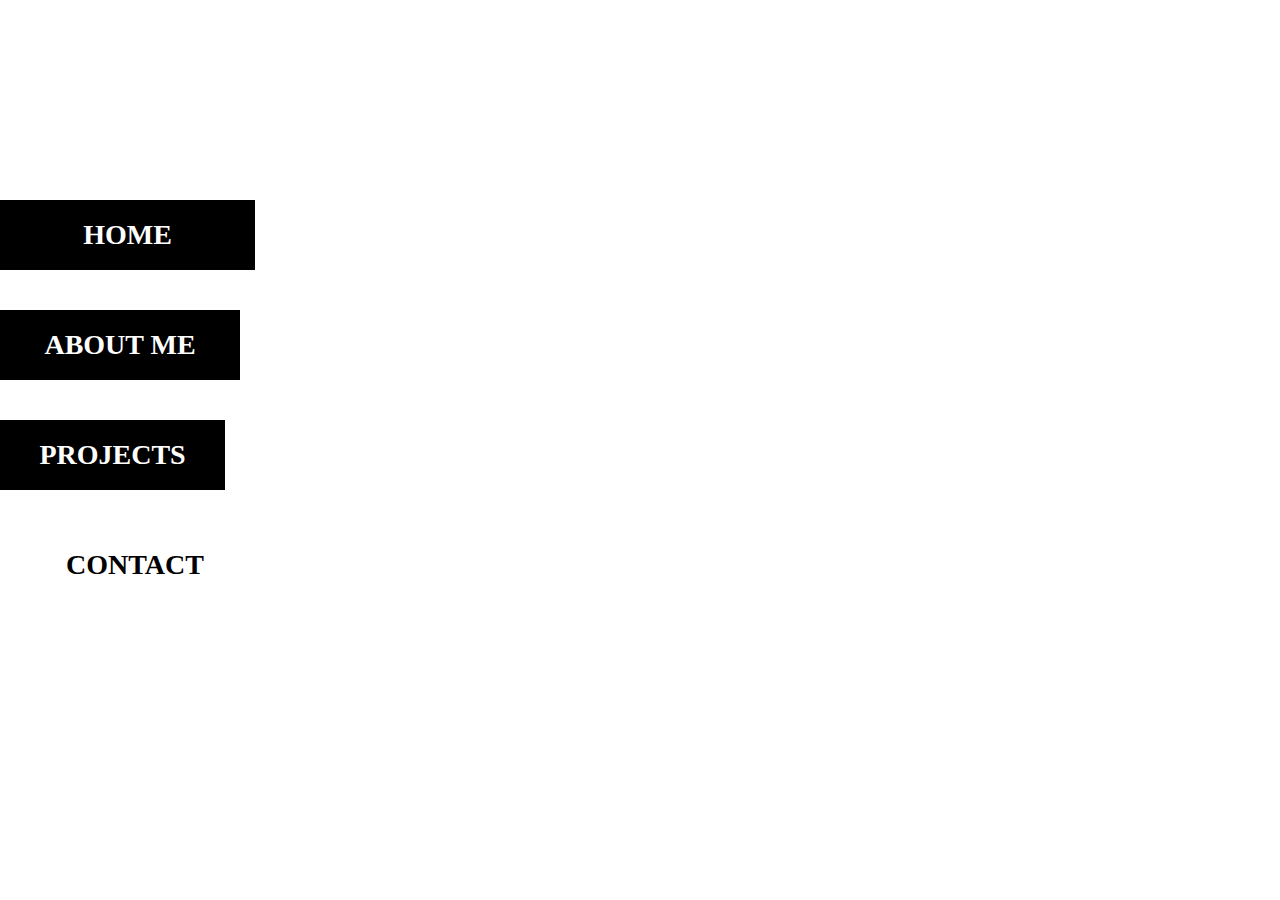
==== contact.html @ da00cda9 "Portofolio V1" ====
<!DOCTYPE html>
<html>
<head>
	<title></title>
	<link rel="stylesheet" type="text/css" href="css/style.css">
</head>
<body>

<div class="background">

<div class="nav_bar">
	<ul>
	<li><a class="a" href="index.html">HOME</a></li>
	<li><a class="b" href="about.html">ABOUT ME</a></li>
	<li><a class="c" href="projects.html">PROJECTS</a></li>
	<li><a class="d active" href="contact.html" id="onlink">CONTACT</a></li>
	</ul>


</div >

<div class="content4">

	<div class="contact">

	<h1>Ako me želite kontaktirati možete to učiniti na broj: 060 30 60 562 ili na e-mail: delic.halim@gmail.com</h1>


</div>



</div>

</div>




</body>
</html>
---- css/style.css ----
*{
	margin:0;
	padding: 0;
}
html, body{
	width:100%;
	height:100%;
	font-size:14px;
	font-weight: normal; 
}
.background{
	width: 100%;
	height: 100%;
	background-image: url(../images/bg.jpg);
	background-repeat: no-repeat;
	background-size: cover;
	position: relative;
	overflow-y: auto;
}
.nav_bar{
	width: 300px;
	height: auto;
	position: absolute;
	top: 20%;
	left: 0;							 
}
.nav_bar a{
	text-decoration: none;
	font-size: 28px;
	font-family: verdana;
	font-weight: bold;
	height: 70px;
	margin: 20px 0;
	float: left;
	display: inline-block;
	background-color:black;
	color: white;
	line-height: 70px;
	text-align: center;
	transition: 400ms;
}
ul{list-style-type: none;}


a.active, .nav_bar a:hover{
	background-color: white;
	color: black;
	width: 90%;
}
.a{
	width: 85%;
}
.b{
	width: 80%;
}
.c{
	width: 75%;
}
.d{
	width: 70%;
}
.Me{
	position: absolute;
	width: 400px;
	right: 0;
	top: 10%;
	min-height: initial;
}
.content1{
	position: absolute;
	width: 930px;
	min-height: 700px;
	height: auto;
	right: 0;
	top: 10%;
}

.home{
	position: absolute;
	right: 0;
	bottom: 0;
	color: white;
	font-family: verdana;
	text-transform: uppercase;
}
.home h1{
	font-size: 50px;
	padding-right: 90px;
	border-bottom: 1px solid white;
}
.home h3{
	font-size: 28px;
	padding: 5px 0;
	opacity: 0.6;
}
.content2{
	position: absolute;
	width: 930px;
	min-height: 200px;
	height: auto;
	right: 0;
	top: 10%;
}

.about{
	position: absolute;
	right: 0;
	bottom: 0;
	color: white;
	font-family: verdana;
	
}
.about h1{
	font-size: 20px;
	padding-right: 250px;

}
.content3{
	position: absolute;
	width: 930px;
	min-height: 200px;
	height: auto;
	right: 0;
	top: 10%;
}

.projects{
	position: absolute;
	right: 0;
	bottom: 0;
	color: white;
	font-family: verdana;
	
}
.projects h1{
	font-size: 20px;
	padding-right: 250px;

}
.content4{
	position: absolute;
	width: 930px;
	min-height: 300px;
	height: auto;
	right: 0;
	top: 10%;
}

.contact{
	position: absolute;
	right: 0;
	bottom: 0;
	color: white;
	font-family: verdana;
	
}
.contact h1{
	font-size: 25px;
	padding-right: 250px;

}
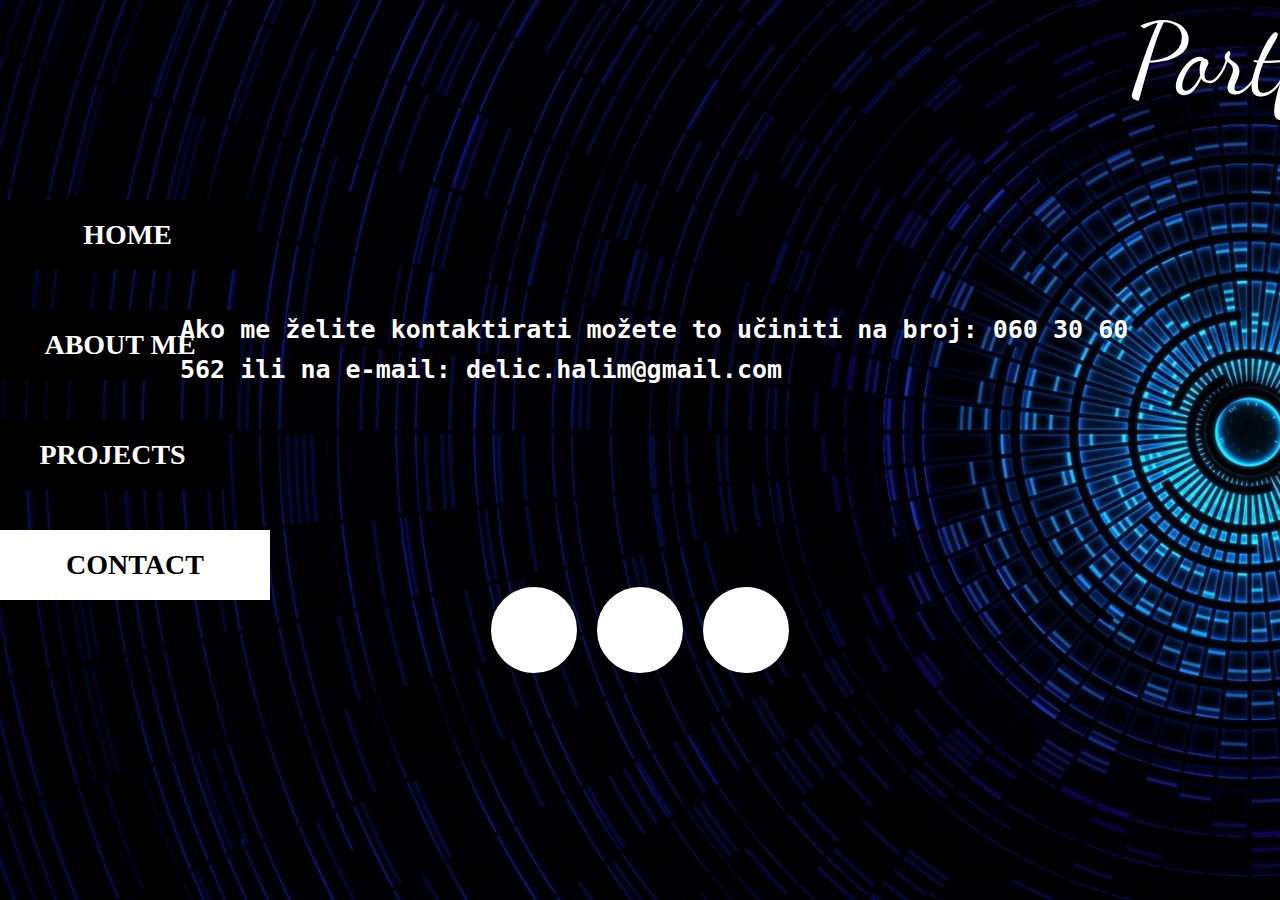
==== commit a297ad68: "Portfolio final version" ====
--- a/contact.html
+++ b/contact.html
@@ -1,21 +1,34 @@
 <!DOCTYPE html>
 <html>
 <head>
-	<title></title>
+	<title>Contact</title>
 	<link rel="stylesheet" type="text/css" href="css/style.css">
+	<link href="https://fonts.googleapis.com/css?family=Dancing+Script&display=swap" rel="stylesheet">
+	<link rel="stylesheet" href="https://use.fontawesome.com/releases/v5.8.2/css/all.css" integrity="sha384-oS3vJWv+0UjzBfQzYUhtDYW+Pj2yciDJxpsK1OYPAYjqT085Qq/1cq5FLXAZQ7Ay" crossorigin="anonymous">
 </head>
 <body>
 
-<div class="background">
+<div class="background1">
+	<div class="title">
+	<h2>Portfolio</h2>
+</div>
+<div class="icons">
 
+	<ul>
+		<li><a href="https://www.facebook.com/delic.halim"><i class="fab fa-facebook-f"></i></a></li>
+		<li><a href="https://github.com/Ha1im"><i class="fab fa-github"></i></a></li>
+		<li><a href="https://www.instagram.com/halim_delic"><i class="fab fa-instagram"></i></a></li>
+	</ul>
+	
+</div>
 <div class="nav_bar">
+
 	<ul>
 	<li><a class="a" href="index.html">HOME</a></li>
 	<li><a class="b" href="about.html">ABOUT ME</a></li>
 	<li><a class="c" href="projects.html">PROJECTS</a></li>
 	<li><a class="d active" href="contact.html" id="onlink">CONTACT</a></li>
 	</ul>
-
 
 </div >
 
--- a/css/style.css
+++ b/css/style.css
@@ -17,6 +17,31 @@
 	position: relative;
 	overflow-y: auto;
 }
+.background1{
+	width: 100%;
+	height: 100%;
+	background-image: url(../images/bg2.jpg);
+	background-repeat: no-repeat;
+	background-size: cover;
+	position: relative;
+	overflow-y: auto;
+}
+
+.title h1{
+	font-family: 'Dancing Script', cursive;
+	font-size: 100px;
+	color: white;
+	font-weight: normal;
+
+}
+.title h2{
+	font-family: 'Dancing Script', cursive;
+	font-size: 100px;
+	color: white;
+	font-weight: normal;
+	padding-left: 1130px;
+}
+
 .nav_bar{
 	width: 300px;
 	height: auto;
@@ -63,13 +88,13 @@
 	position: absolute;
 	width: 400px;
 	right: 0;
-	top: 10%;
-	min-height: initial;
+	top: -2%;
+
 }
 .content1{
 	position: absolute;
 	width: 930px;
-	min-height: 700px;
+	min-height: 650px;
 	height: auto;
 	right: 0;
 	top: 10%;
@@ -88,58 +113,90 @@
 	padding-right: 90px;
 	border-bottom: 1px solid white;
 }
-.home h3{
+.home h2{
 	font-size: 28px;
 	padding: 5px 0;
 	opacity: 0.6;
 }
 .content2{
 	position: absolute;
-	width: 930px;
-	min-height: 200px;
+	line-height: 40px;
+	width: 1100px;
+	min-height: 400px;
 	height: auto;
 	right: 0;
 	top: 10%;
 }
 
 .about{
-	position: absolute;
-	right: 0;
-	bottom: 0;
-	color: white;
-	font-family: verdana;
-	
-}
+position: absolute;
+	right: 0;
+	bottom: 0;
+	color: white;
+	font-family: monospace;
+
+}
+
 .about h1{
 	font-size: 20px;
-	padding-right: 250px;
+	padding-right: 100px;
 
 }
 .content3{
 	position: absolute;
-	width: 930px;
-	min-height: 200px;
-	height: auto;
-	right: 0;
-	top: 10%;
-}
-
-.projects{
-	position: absolute;
-	right: 0;
-	bottom: 0;
-	color: white;
-	font-family: verdana;
-	
-}
-.projects h1{
-	font-size: 20px;
-	padding-right: 250px;
-
-}
+	line-height: 40px;
+    width: 1100px;
+	min-height: 400px;
+	height: auto;
+	right: 0;
+	top: 10%;
+}
+
+.projects1{
+	position: absolute;
+	right: 0;
+	bottom: 0;
+	color: white;
+	font-family: monospace;
+	height:300px;
+
+}
+.projects1 h1{
+	font-size: 20px;
+	padding-right: 350px;
+
+}
+.projects2{
+	position: absolute;
+	right: 0;
+	bottom: 0;
+	color: white;
+	font-family: monospace;
+	height: 200px;
+
+}
+.projects2 h1{
+	font-size: 20px;
+	padding-right: 150px;
+}
+.projects3{
+	position: absolute;
+	right: 0;
+	bottom: 0;
+	color: white;
+	font-family: monospace;
+	height: 0px;
+
+}
+.projects3 h1{
+	font-size: 20px;
+	padding-right: 150px;
+}
+
 .content4{
 	position: absolute;
-	width: 930px;
+	line-height: 40px;
+	width: 1100px;
 	min-height: 300px;
 	height: auto;
 	right: 0;
@@ -151,11 +208,78 @@
 	right: 0;
 	bottom: 0;
 	color: white;
-	font-family: verdana;
-	
+	font-family: monospace;
 }
 .contact h1{
 	font-size: 25px;
-	padding-right: 250px;
-
+	padding-right: 150px;
+
+}
+.icons ul {
+	display: flex;
+	position: absolute;
+	top: 70%;
+	left: 50%;
+	transform: translate(-50%, -50%);
+}
+.icons ul li{
+	list-style: none;
+}
+.icons ul li a{
+	width: 80px;
+	height: 80px;
+	background: #fff;
+	text-align: center;
+	line-height: 80px;
+	font-size: 35px;
+	margin: 0 10px;
+	display: block;
+	border-radius: 50%;
+	position: relative;
+	overflow: hidden;
+	border: 3px solid #fff;
+	z-index: 1;
+}
+.icons ul li a .fab {
+	position: relative;
+	color: #262626;
+	transition: .5s;
+	z-index: 3;
+
+}
+.icons ul li a:hover .fab{
+	color: #fff;
+	transform: rotateY(360deg);
+
+}
+.icons ul li a:before {
+	content: '';
+	position: absolute;
+	top: 100%;
+	left: 0%;
+	width: 100%;
+	height: 100%;
+	background: #f00;
+	transition: .5s;
+    z-index: 2;
+}
+.icons ul li a:hover:before{
+	top: 0;
+
+}
+.icons ul li:nth-child(1) a:before{
+	background: #3b5999;
+
+}
+.icons ul li:nth-child(2) a:before{
+	background: #131418;
+	
+}
+.icons ul li:nth-child(3) a:before{
+	background: #e4405f;
+	
+}
+.icons ul li:nth-child(4) a:before{
+	background: #55acee;
+	
 }